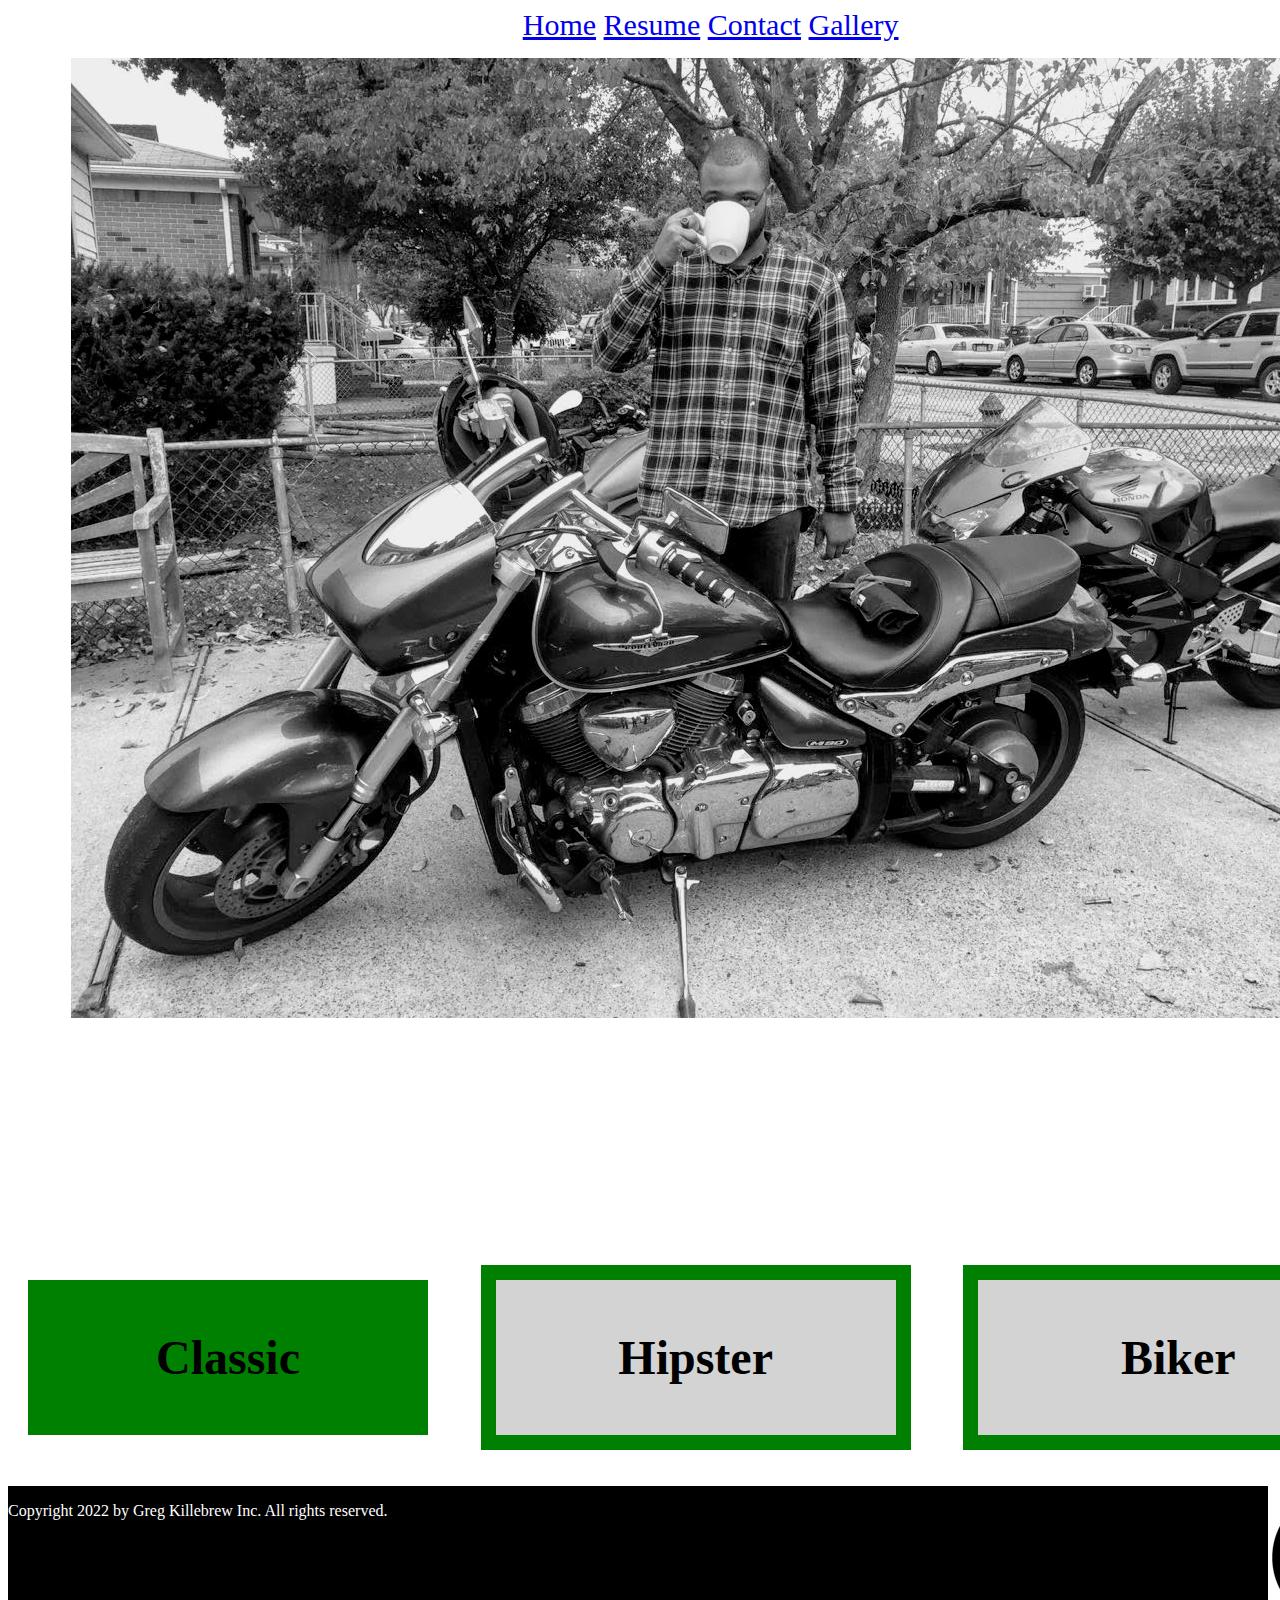
==== about.html @ 84c7d815 "landing page" ====
<!DOCTYPE html>
<html lang="en">
<head>
    <meta charset="UTF-8">
    <meta http-equiv="X-UA-Compatible" content="IE=edge">
    <meta name="viewport" content="width=device-width, initial-scale=1.0">
    <link rel="stylesheet" href="about.css">
    <title>About_Page</title>
</head>
<body>

    <div class="container">
        <div class="topper">
            
            <div class="nav">
                <a href="about.html">Home</a>
                <a href="resume.html">Resume</a>
                <a href="contact.html">Contact</a>
                <a href="gallery.html">Gallery</a>
            </div>
        </div>

        <div class="middle">
            <img class="bikerme" src="images/bwboulevard.jpg">
            <h3>Lorem ipsum dolor sit, amet consectetur adipisicing elit. Deleniti ex fuga 
                assumenda quas excepturi molestias labore autem deserunt molestiae amet sunt, 
                eius delectus itaque laboriosam fugit eos repudiandae. Ut, neque.
            </h3>
        </div>
         
        <div class="prez_pic">Classic

        </div>
    
        
        <div class="hipster_pic">Hipster

        </div>

    
        <div class="biker_pic">Biker
            
        </div>
              

        <div class="footer">
            <p>Copyright 2022 by Greg Killebrew Inc. All rights reserved.</p>
            <div class="social-media">
                <a href="https://www.linkedin.com/in/gregory-killebrew">
                    <Img class="LinkedIn" src="images/LinkedIn.png">
                </a>
                
            </div>
                       
        </div>


    </div>

    
</body>
</html>
---- about.css ----
.container {  
    display: grid;
    gap: 1%;
    grid-template-areas:
    "topper"
    "middle"
    "prez_pic"
    "hipster_pic"
    "biker_pic"
    "footer";
    justify-items: center;
    text-align: center;
    justify-content: space-evenly;
    align-items: center;
    }
  
  .topper{
    grid-area: topper;
    width: 0 auto;
    justify-content: center;
    align-items: center;
    text-align: center;
    font-size: 30px;
  }

  .home:hover{
    box-shadow: inset 500px 0 0 0 purple;
    color: white;
  }
  .resume:hover{
    box-shadow: inset 500px 0 0 0 purple;
    color: white;
  }
  .contact:hover{
    box-shadow: inset 500px 0 0 0 purple;
    color: white;
  }
  .gallery:hover{
    box-shadow: inset 500px 0 0 0 purple;
    color: white;
  }
  
  .middle{
    grid-area: middle;
    background-image: url("images/lego.jpg");
    background-size: cover;
    /* min-height: 300px; */
    background-position: 41% 40%;
    /* margin: 0 auto; */
    /* height: 1000px; */
    justify-content: center;
    align-items: center;
    color: white;
    text-align: center;
    font-size: xx-large;  
  }

  .bikerme{
    max-width: 100%;
    height: auto;
    transition: 1s ease;
  }

  .bikerme:hover{
    /* max-width: 100%;
    height: auto; */
    -webkit-filter: blur(5px);
    transition: 1s ease;;
  }

  .prez_pic{
    background-color: green;
    width: 300px;
    /* border: 15px solid green; */
    padding: 50px;
    margin: 20px;
    font-weight: 600;
    font-size: xxx-large;
  }

  .prez_pic:hover {
    box-shadow: inset 500px 0 0 0 black;
    color: white;
  }

  .hipster_pic{
    background-color: lightgrey;
    width: 300px;
    border: 15px solid green;
    padding: 50px;
    margin: 20px;
    font-weight: 600;
    font-size: xxx-large;
  }

  .hipster_pic:hover {
    box-shadow: inset 500px 0 0 0 black;
    color: white;
  }

  .biker_pic{
    background-color: lightgrey;
    width: 300px;
    border: 15px solid green;
    padding: 50px;
    margin: 20px;
    font-weight: 600;
    font-size: xxx-large;
  }

  .biker_pic:hover {
    box-shadow: inset 500px 0 0 0 black;
    color: white;
  }

  .footer{
    grid-area: footer;
    background-color: black;
    width: 100%;
    color: white;
  }
  
  
  @media(min-width:768px){
  
   .container{ 
    grid-template-areas:
    "topper topper topper"
    "middle middle middle"
    "prez_pic hipster_pic biker_pic"
    "footer footer footer";
    }  
  
   .footer{
    display: flex;
   }
  
   .social-media{
    display: flex;
    margin-left: auto;
    gap: 3%;
  
   }
  
  
  
  
  
  
  
  
  
  }
  
  
  
  
  
  
  
  
  
  
  
  
  
  
  
  
  
  
  
  
  
   /* .container {  
    display: grid;
    grid-template-rows: .35fr 1fr 1fr .10fr .20fr ;
    grid-template-columns: 1fr 1fr 1fr ;
    grid-template-areas:
    "topper topper topper"
    "middle middle middle"
    "president hipster biker"
    "prez_pic hipster_pic biker_pic"
    "footer footer footer";
    gap: 20px;
    justify-items: center;
    text-align: center;
    justify-content: space-evenly;
    align-items: center; 
    }
  
  .topper{
    grid-area: topper ;
    width: 0 auto;
    justify-content: center;
    align-items: center;
    text-align: center;
    font-size: 50px;
  }
  
  .middle{
    grid-area: middle;
    background-image: url("images/lego.jpg");
    background-position: 41% 40%;
    width: 0 auto;
    height: 0 auto;
    justify-content: center;
    align-items: center;
    color: white;
    text-align: center;
    font-size: 50px;  
  }
  .president{
    grid-area: president;
    height: 100%;
    width: 100%;
    align-items: center;
    padding-top: 25px;
  }
  .prez_pic{
    grid-area: prez_pic;
    text-align: center;
    font-weight: 600;
    font-size: 50px;
  }
  .hipster{
    grid-area: hipster;
    height: 100%;
    width: 100%;
    padding-top: 25px;
  }
  .hipster_pic{
    grid-area: hipster_pic;
    text-align: center;
    font-weight: 600;
    font-size: 50px;
  }
  .biker{
    grid-area: biker;
    height: 100%;
    width: 100%;
    padding-top: 25px;
  }
  .biker_pic{
    grid-area: biker_pic;
    text-align: center;
    font-weight: 600;
    font-size: 50px;
  }
  .footer{
    grid-area: footer;
    background-color: black;
    width: 0 auto;
    color: white;
    text-align: center;
    font-size: 25px;
  }  */
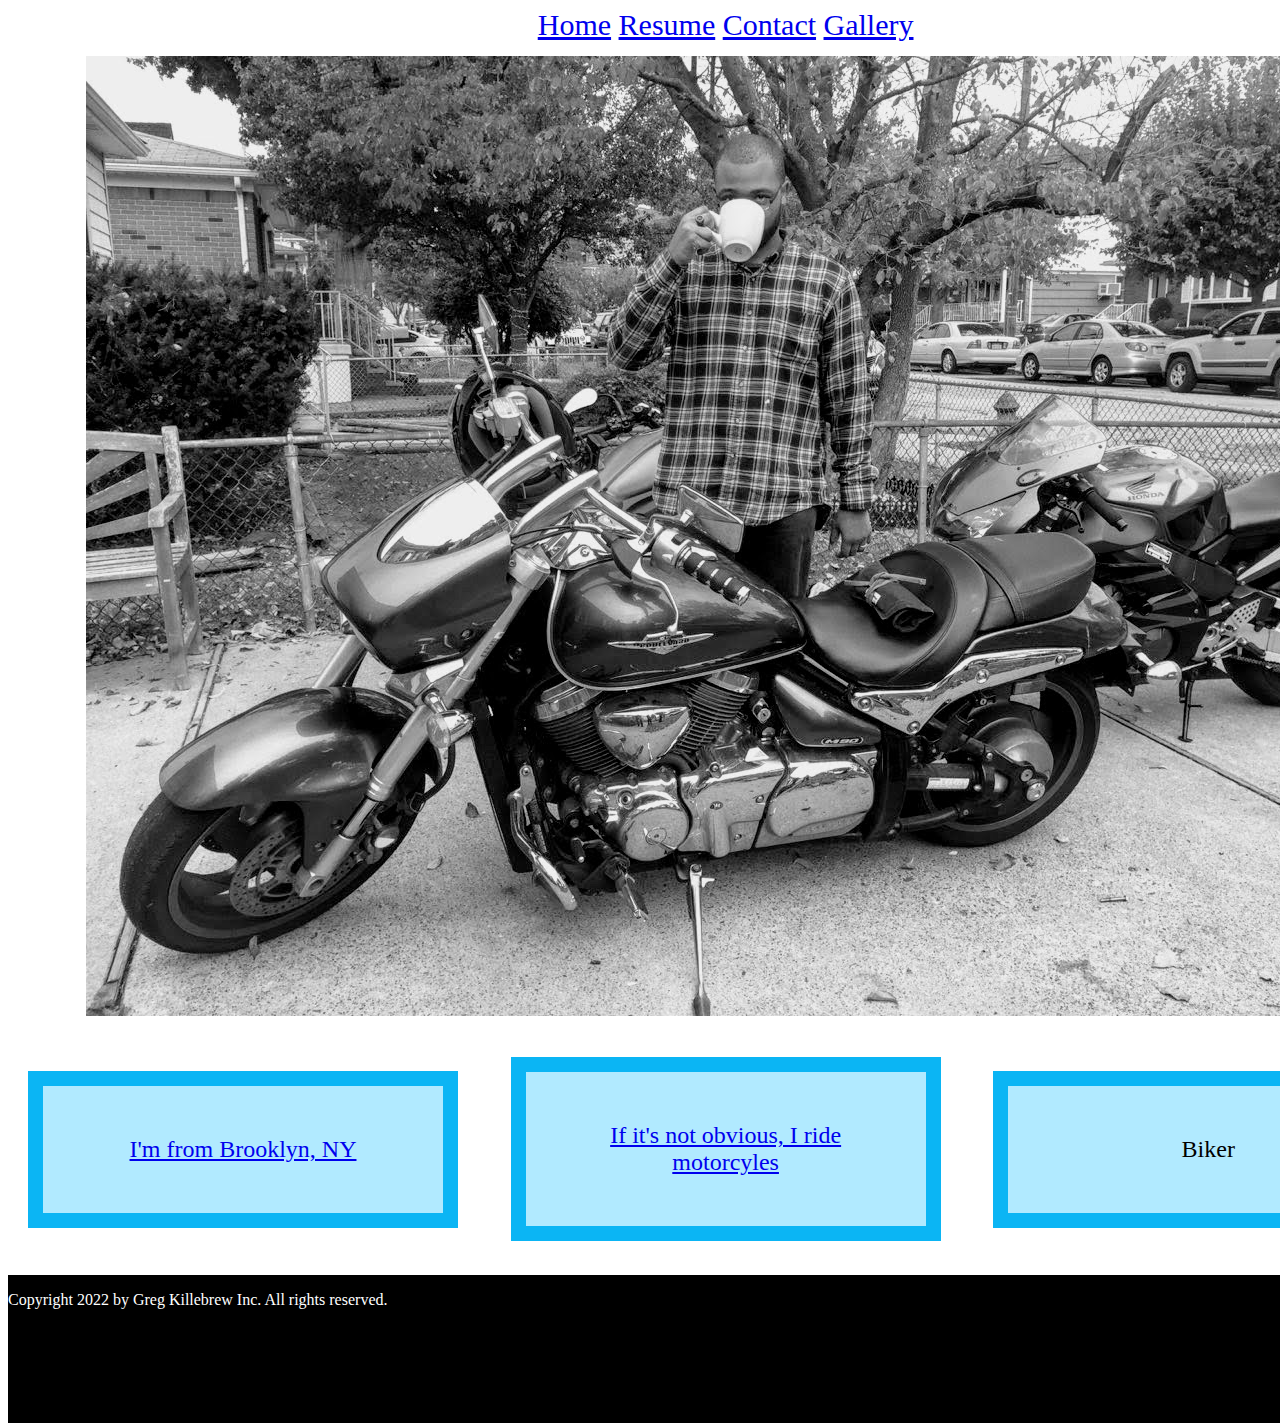
==== commit 94542cd6: "gallery left to add" ====
--- a/about.html
+++ b/about.html
@@ -22,24 +22,22 @@
 
         <div class="middle">
             <img class="bikerme" src="images/bwboulevard.jpg">
-            <h3>Lorem ipsum dolor sit, amet consectetur adipisicing elit. Deleniti ex fuga 
-                assumenda quas excepturi molestias labore autem deserunt molestiae amet sunt, 
-                eius delectus itaque laboriosam fugit eos repudiandae. Ut, neque.
-            </h3>
-        </div>
+           
+        </div> 
          
-        <div class="prez_pic">Classic
+        <div class="box1"><a href="https://www.nycgo.com/boroughs-neighborhoods/brooklyn/">I'm from Brooklyn, NY</a>
 
         </div>
     
         
-        <div class="hipster_pic">Hipster
+        <div class="box2"> <a href="https://ridermagazine.com/2009/02/04/2009-suzuki-boulevard-m90-road-test/">If it's not obvious, I ride motorcyles</a>
+            
 
         </div>
 
     
-        <div class="biker_pic">Biker
-            
+        <div class="box3">Biker
+
         </div>
               
 
--- a/about.css
+++ b/about.css
@@ -4,9 +4,9 @@
     grid-template-areas:
     "topper"
     "middle"
-    "prez_pic"
-    "hipster_pic"
-    "biker_pic"
+    "box1"
+    "box2"
+    "box3"
     "footer";
     justify-items: center;
     text-align: center;
@@ -42,7 +42,6 @@
   
   .middle{
     grid-area: middle;
-    background-image: url("images/lego.jpg");
     background-size: cover;
     /* min-height: 300px; */
     background-position: 41% 40%;
@@ -55,62 +54,94 @@
     font-size: xx-large;  
   }
 
-  .bikerme{
+
+
+  .overlay {
+    top: 0;
+    bottom: 0;
+    left: 0;
+    right: 0;
+    height: 100%;
+    width: 100%;
+    opacity: 0;
+    transition: .5s ease;
+    font-size: xx-large;
+    font-weight: 800;
+    
+  }
+
+  img{
     max-width: 100%;
     height: auto;
     transition: 1s ease;
   }
 
-  .bikerme:hover{
-    /* max-width: 100%;
-    height: auto; */
-    -webkit-filter: blur(5px);
-    transition: 1s ease;;
-  }
-
-  .prez_pic{
-    background-color: green;
+  img:hover{
+    border-radius:50%;
+    transition: 1s ease;
+  }
+
+  .box1{
+    background-color: #b1eaff;
     width: 300px;
-    /* border: 15px solid green; */
+    border: 15px solid #0bb5f4; 
     padding: 50px;
     margin: 20px;
-    font-weight: 600;
+    font-weight: 400;
+    font-size: x-large;
+    transition: 1s ease
+  }
+
+  .box1:hover {
+    box-shadow: inset 500px 0 0 0 lightgray;
+    color: white;
+    -webkit-transform: rotateZ(360deg);
+    -ms-transform: rotateZ(360deg);
+    transform: rotateZ(360deg);
+    transition: 1s ease;
     font-size: xxx-large;
   }
 
-  .prez_pic:hover {
-    box-shadow: inset 500px 0 0 0 black;
-    color: white;
-  }
-
-  .hipster_pic{
-    background-color: lightgrey;
+  .box2{
+    background-color: #b1eaff;
     width: 300px;
-    border: 15px solid green;
+    border: 15px solid #0bb5f4;
     padding: 50px;
     margin: 20px;
-    font-weight: 600;
+    font-weight: 400;
+    font-size: x-large;
+    transition: 1s ease
+  }
+
+  .box2:hover {
+    box-shadow: inset 500px 0 0 0 lightgray;
+    color: white;
+    -webkit-transform: rotateZ(360deg);
+    -ms-transform: rotateZ(360deg);
+    transform: rotateZ(360deg);
+    transition: 1s ease;
     font-size: xxx-large;
   }
 
-  .hipster_pic:hover {
-    box-shadow: inset 500px 0 0 0 black;
-    color: white;
-  }
-
-  .biker_pic{
-    background-color: lightgrey;
+  .box3{
+    background-color: #b1eaff;
     width: 300px;
-    border: 15px solid green;
+    border: 15px solid #0bb5f4;
     padding: 50px;
     margin: 20px;
-    font-weight: 600;
-    font-size: xxx-large;
-  }
-
-  .biker_pic:hover {
-    box-shadow: inset 500px 0 0 0 black;
-    color: white;
+    font-weight: 400;
+    font-size: x-large;
+    transition: 1s ease
+  }
+
+  .box3:hover {
+    box-shadow: inset 500px 0 0 0 lightgray;
+    color: black;
+    -webkit-transform: rotateZ(360deg);
+    -ms-transform: rotateZ(360deg);
+    transform: rotateZ(360deg);
+    transition: 1s ease;
+    font-weight: 800;
   }
 
   .footer{
@@ -127,7 +158,7 @@
     grid-template-areas:
     "topper topper topper"
     "middle middle middle"
-    "prez_pic hipster_pic biker_pic"
+    "box1 box2 box3"
     "footer footer footer";
     }  
   
